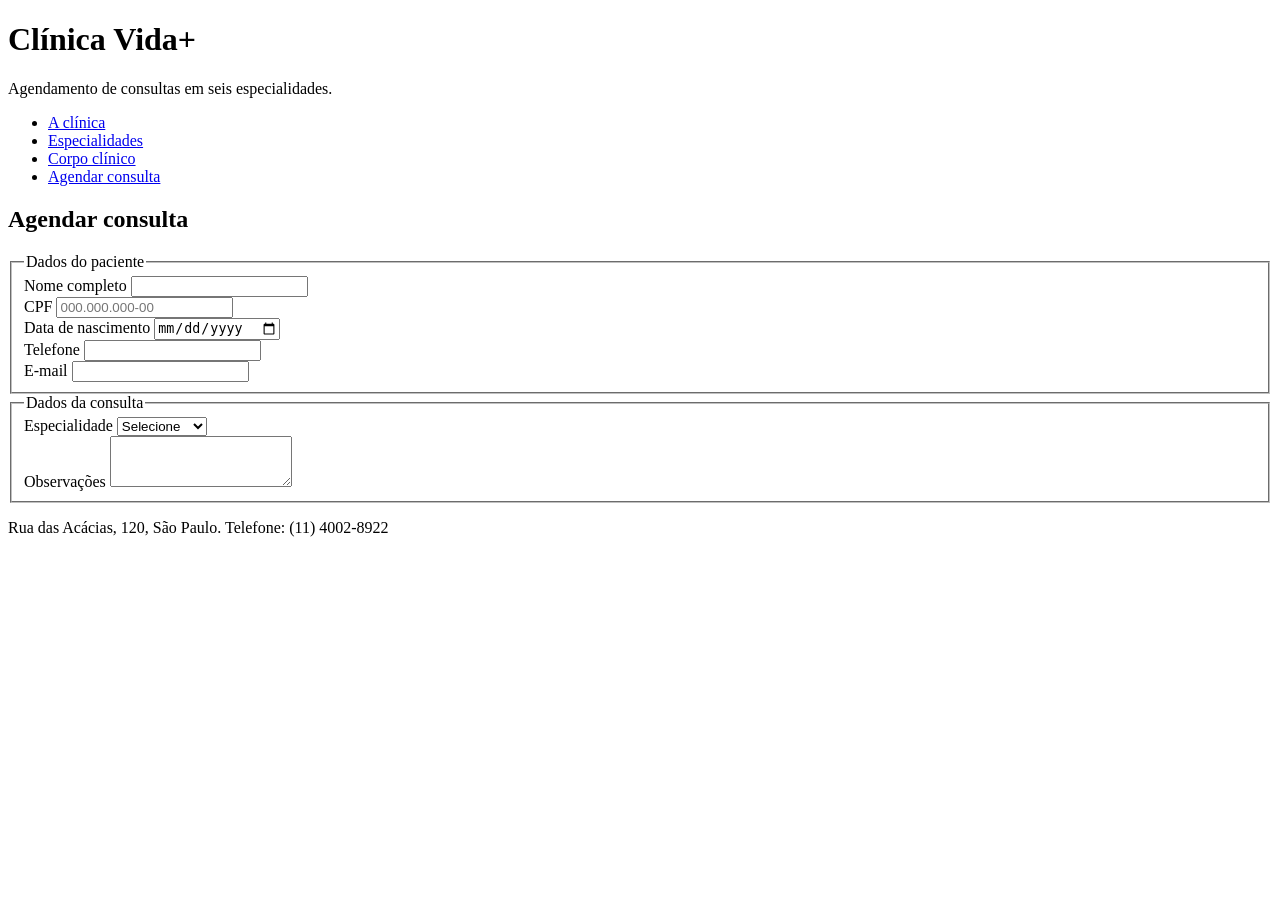
==== agendamento.html @ 1144426b "Cria pagina de agendamento" ====
<!DOCTYPE html>
<html lang="pt-BR">
<head>
    <meta charset="UTF-8">
    <meta name="viewport" content="width=device-width, initial-scale=1.0">
    <title>Agendar consulta - Clínica Vida+</title>
</head>

<body>
    <header>
        <h1>Clínica Vida+</h1>
        <p>Agendamento de consultas em seis especialidades.</p>
    </header>

    <nav>
        <ul>
            <li><a href="index.html#apresentacao">A clínica</a></li>
            <li><a href="index.html#especialidades">Especialidades</a></li>
            <li><a href="index.html#corpo-clinico">Corpo clínico</a></li>
            <li><a href="agendamento.html">Agendar consulta</a></li>
        </ul>
    </nav>

    <main>
        <h2>Agendar consulta</h2>
        <form class="form-agendamento" action="/agendamento" method="post">
    <fieldset>
        <legend>Dados do paciente</legend>

        <div class="form-grid">
            <div class="campo">
                <label for="nome">Nome completo</label>
                <input type="text" id="nome" name="nome" minlength="5" required>
            </div>

            <div class="campo">
                <label for="cpf">CPF</label>
                <input type="text" id="cpf" name="cpf"
                       placeholder="000.000.000-00"
                       pattern="\d{3}\.\d{3}\.\d{3}-\d{2}" required>
            </div>
            <div class="campo">
    <label for="nascimento">Data de nascimento</label>
    <input type="date" id="nascimento" name="nascimento" required>
</div>

<div class="campo">
    <label for="telefone">Telefone</label>
    <input type="tel" id="telefone" name="telefone" required>
</div>

<div class="campo">
    <label for="email">E-mail</label>
    <input type="email" id="email" name="email" required>
</div>
        </div>
    </fieldset>
    <fieldset>
    <legend>Dados da consulta</legend>

    <div class="form-grid">
        <div class="campo">
            <label for="especialidade">Especialidade</label>
            <select id="especialidade" name="especialidade" required>
                <option value="">Selecione</option>
                <option value="cardiologia">Cardiologia</option>
                <option value="pediatria">Pediatria</option>
            </select>
        </div>

        <div class="campo campo-largo">
            <label for="observacoes">Observações</label>
            <textarea id="observacoes" name="observacoes" rows="3" maxlength="300"></textarea>
        </div>
    </div>
</fieldset>
</form>

    </main>

    <footer>
        <p>Rua das Acácias, 120, São Paulo. Telefone: (11) 4002-8922</p>
    </footer>
</body>
</html>
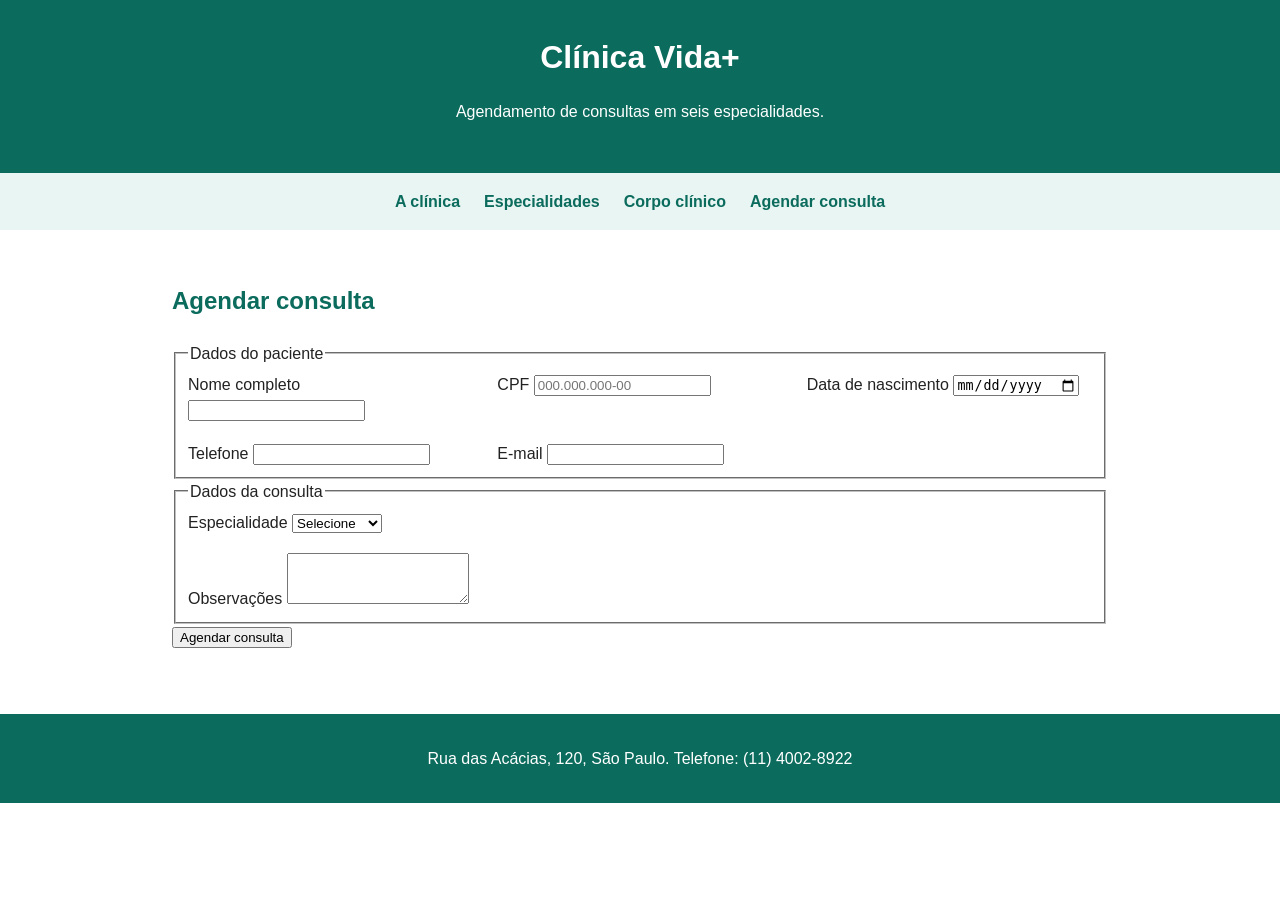
==== commit 4a3371dc: "Finaliza formulario de agendamento responsivo" ====
--- a/agendamento.html
+++ b/agendamento.html
@@ -4,6 +4,7 @@
     <meta charset="UTF-8">
     <meta name="viewport" content="width=device-width, initial-scale=1.0">
     <title>Agendar consulta - Clínica Vida+</title>
+    <link rel="stylesheet" href="assets/css/site.css">
 </head>
 
 <body>
@@ -74,6 +75,10 @@
         </div>
     </div>
 </fieldset>
+</fieldset>
+
+<button type="submit">Agendar consulta</button>
+
 </form>
 
     </main>
--- a/assets/css/site.css
+++ b/assets/css/site.css
@@ -0,0 +1,122 @@
+:root {
+    --cor-primaria: #0b6b5d;
+    --cor-secundaria: #e8f5f2;
+    --cor-texto: #222222;
+    --cor-fundo: #ffffff;
+}
+
+* {
+    box-sizing: border-box;
+}
+
+body {
+    margin: 0;
+    font-family: Arial, sans-serif;
+    color: var(--cor-texto);
+    background-color: var(--cor-fundo);
+    line-height: 1.6;
+}
+
+header {
+    background-color: var(--cor-primaria);
+    color: white;
+    padding: 2rem;
+    text-align: center;
+}
+
+header h1 {
+    margin: 0;
+}
+
+nav {
+    background-color: var(--cor-secundaria);
+    padding: 1rem;
+}
+
+nav ul {
+    list-style: none;
+    margin: 0;
+    padding: 0;
+    display: flex;
+    justify-content: center;
+    gap: 1.5rem;
+}
+
+nav a {
+    color: var(--cor-primaria);
+    text-decoration: none;
+    font-weight: bold;
+}
+
+main {
+    max-width: 1000px;
+    margin: 0 auto;
+    padding: 2rem;
+}
+
+section {
+    margin-bottom: 2rem;
+}
+
+h2 {
+    color: var(--cor-primaria);
+}
+
+table {
+    width: 100%;
+    border-collapse: collapse;
+    margin-top: 1rem;
+}
+
+th,
+td {
+    border: 1px solid #cccccc;
+    padding: 0.75rem;
+    text-align: left;
+}
+
+th {
+    background-color: var(--cor-secundaria);
+}
+
+footer {
+    background-color: var(--cor-primaria);
+    color: white;
+    text-align: center;
+    padding: 1rem;
+    margin-top: 2rem;
+}
+
+.lista-especialidades {
+    display: grid;
+    grid-template-columns: 1fr;
+    gap: 20px;
+}
+
+@media (min-width: 640px) {
+    .lista-especialidades {
+        grid-template-columns: repeat(3, 1fr);
+    }
+}
+
+.form-grid {
+    display: grid;
+    grid-template-columns: 1fr;
+    gap: 18px 24px;
+}
+
+.campo-largo {
+    grid-column: 1 / -1;
+}
+
+@media (min-width: 640px) {
+    .form-grid {
+        grid-template-columns: repeat(2, 1fr);
+    }
+}
+
+@media (min-width: 1024px) {
+    .form-grid {
+        grid-template-columns: repeat(3, 1fr);
+    }
+}
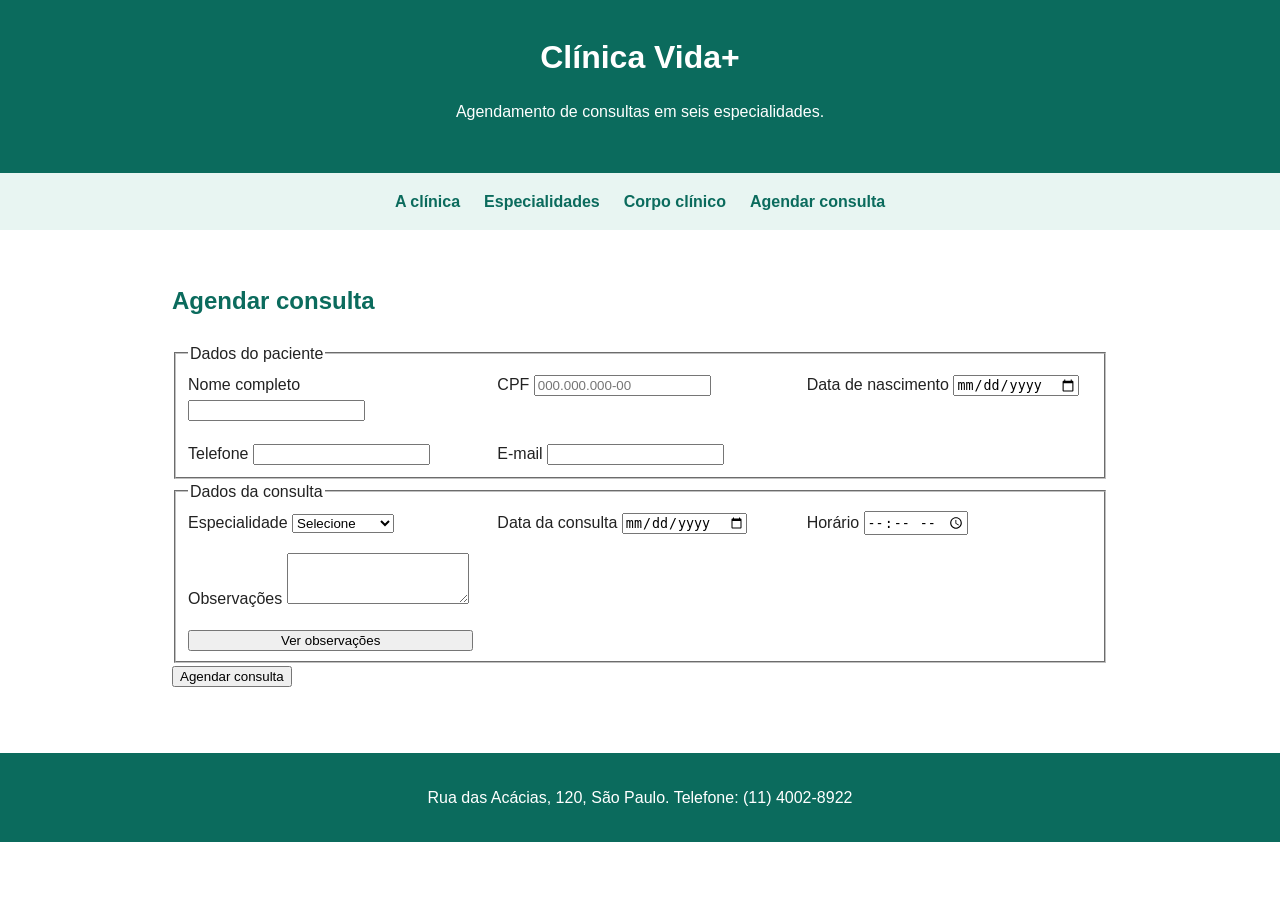
==== commit 6c2448ca: "feat: validacao e filtro em JavaScript no agendamento" ====
--- a/agendamento.html
+++ b/agendamento.html
@@ -5,6 +5,7 @@
     <meta name="viewport" content="width=device-width, initial-scale=1.0">
     <title>Agendar consulta - Clínica Vida+</title>
     <link rel="stylesheet" href="assets/css/site.css">
+    <script src="assets/js/agendamento.js" defer></script>
 </head>
 
 <body>
@@ -24,7 +25,7 @@
 
     <main>
         <h2>Agendar consulta</h2>
-        <form class="form-agendamento" action="/agendamento" method="post">
+        <form id="form-agendamento" class="form-agendamento" action="/agendamento" method="post">
     <fieldset>
         <legend>Dados do paciente</legend>
 
@@ -32,6 +33,7 @@
             <div class="campo">
                 <label for="nome">Nome completo</label>
                 <input type="text" id="nome" name="nome" minlength="5" required>
+                <span class="aviso" id="aviso-nome"></span>
             </div>
 
             <div class="campo">
@@ -39,20 +41,24 @@
                 <input type="text" id="cpf" name="cpf"
                        placeholder="000.000.000-00"
                        pattern="\d{3}\.\d{3}\.\d{3}-\d{2}" required>
+                <span class="aviso" id="aviso-cpf"></span>    
             </div>
             <div class="campo">
     <label for="nascimento">Data de nascimento</label>
     <input type="date" id="nascimento" name="nascimento" required>
+    <span class="aviso" id="aviso-nascimento"></span>
 </div>
 
 <div class="campo">
     <label for="telefone">Telefone</label>
     <input type="tel" id="telefone" name="telefone" required>
+    <span class="aviso" id="aviso-telefone"></span>
 </div>
 
 <div class="campo">
     <label for="email">E-mail</label>
     <input type="email" id="email" name="email" required>
+    <span class="aviso" id="aviso-email"></span>
 </div>
         </div>
     </fieldset>
@@ -66,18 +72,42 @@
                 <option value="">Selecione</option>
                 <option value="cardiologia">Cardiologia</option>
                 <option value="pediatria">Pediatria</option>
+                <option value="dermatologia">Dermatologia</option>
+                <option value="ortopedia">Ortopedia</option>
+                <option value="ginecologia">Ginecologia</option>
+                <option value="oftalmologia">Oftalmologia</option>
             </select>
+        </div>
+
+        <div class="campo">
+            <label for="data">Data da consulta</label>
+            <input type="date" id="data" name="data" required>
+            <span class="aviso" id="aviso-data"></span>
+        </div>
+
+        <div class="campo">
+            <label for="horario">Horário</label>
+            <input type="time" id="horario" name="horario">
+            <span class="aviso" id="aviso-horario"></span>
         </div>
 
         <div class="campo campo-largo">
             <label for="observacoes">Observações</label>
             <textarea id="observacoes" name="observacoes" rows="3" maxlength="300"></textarea>
         </div>
+        
+        <button type="button" id="ver-observacoes">Ver observações</button>
+
+        <div id="bloco-observacoes" class="oculto">
+            <p>As observações da consulta serão exibidas aqui.</p>
+        </div>
     </div>
 </fieldset>
 </fieldset>
 
 <button type="submit">Agendar consulta</button>
+
+<p id="resumo-agendamento" class="oculto"></p>
 
 </form>
 
--- a/assets/css/site.css
+++ b/assets/css/site.css
@@ -119,4 +119,8 @@
     .form-grid {
         grid-template-columns: repeat(3, 1fr);
     }
+}
+
+.oculto {
+    display: none;
 }
